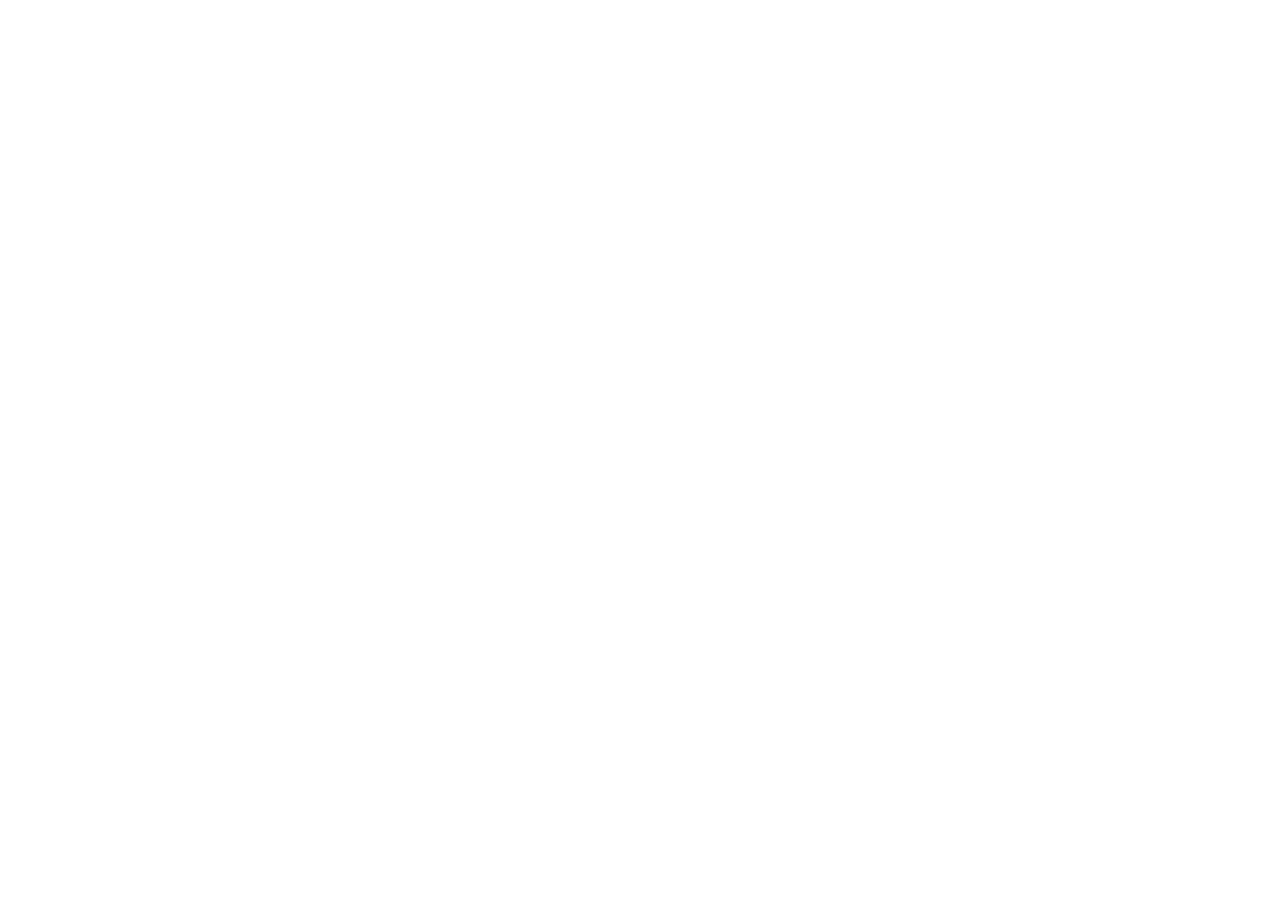
==== index.html @ 82976919 "added json data" ====
<!DOCTYPE html>
<html lang="en">
<head>
    <meta charset="UTF-8">
    <meta http-equiv="X-UA-Compatible" content="IE=edge">
    <meta name="viewport" content="width=device-width, initial-scale=1.0">
    <title>Document</title>
</head>
<body>
    <div id="t">
        
    </div>
    <script src="https://cdnjs.cloudflare.com/ajax/libs/jquery/3.6.0/jquery.min.js" integrity="sha512-894YE6QWD5I59HgZOGReFYm4dnWc1Qt5NtvYSaNcOP+u1T9qYdvdihz0PPSiiqn/+/3e7Jo4EaG7TubfWGUrMQ==" crossorigin="anonymous" referrerpolicy="no-referrer"></script>
    
    <script type="text/javascript" src="countries.json"></script>
    <script type="text/javascript" src="states.json"></script>
    <script type="text/javascript" src="cities.json"></script>
    <script type="text/javascript" src="javascript.js"></script>
</body>
</html>
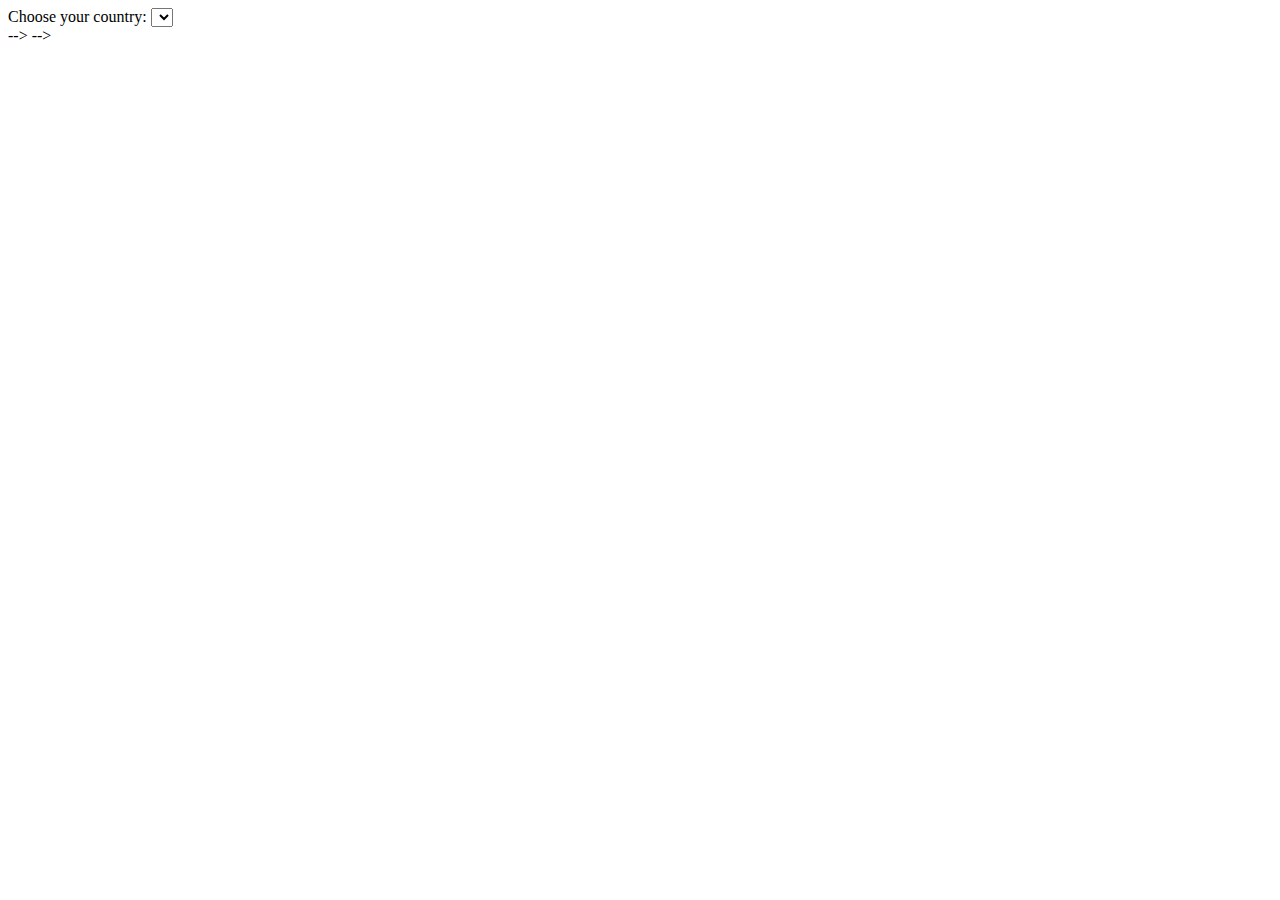
==== commit fba65173: "added countries" ====
--- a/index.html
+++ b/index.html
@@ -7,14 +7,23 @@
     <title>Document</title>
 </head>
 <body>
-    <div id="t">
-        
+    <div id="select">
+        <label for="cars">Choose your country:</label>
+
+<select id="select_countries">
+    
+  
+</select>
+
     </div>
     <script src="https://cdnjs.cloudflare.com/ajax/libs/jquery/3.6.0/jquery.min.js" integrity="sha512-894YE6QWD5I59HgZOGReFYm4dnWc1Qt5NtvYSaNcOP+u1T9qYdvdihz0PPSiiqn/+/3e7Jo4EaG7TubfWGUrMQ==" crossorigin="anonymous" referrerpolicy="no-referrer"></script>
     
-    <script type="text/javascript" src="countries.json"></script>
+    <!-- <script type="text/javascript" src="countries.json"></script>
     <script type="text/javascript" src="states.json"></script>
-    <script type="text/javascript" src="cities.json"></script>
-    <script type="text/javascript" src="javascript.js"></script>
+    <script type="text/javascript" src="cities.json"></script> -->
+    <!-- <script type="text/javascript" src="javascript.js"></script> -->
+   
+    <script type="text/javascript" src="output.json"></script> -->
+    <script type="text/javascript" src="show_all.js"></script> -->
 </body>
 </html>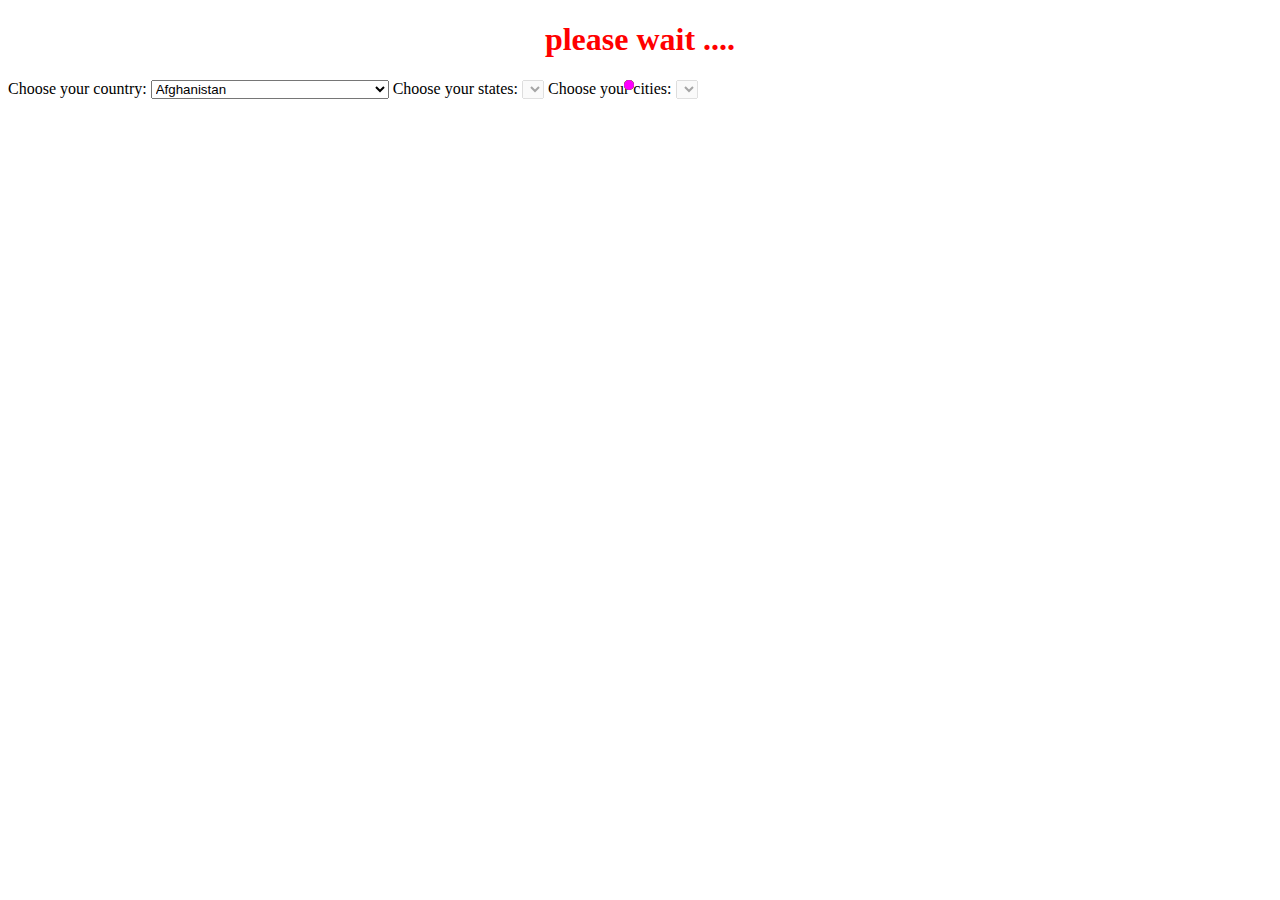
==== commit c1088749: "added step form" ====
--- a/index.html
+++ b/index.html
@@ -5,17 +5,80 @@
     <meta http-equiv="X-UA-Compatible" content="IE=edge">
     <meta name="viewport" content="width=device-width, initial-scale=1.0">
     <title>Document</title>
+
+    <style> 
+        h1{ 
+            color:red; 
+        } 
+        div{ 
+            display: block; 
+            position: absolute; 
+            width: 10px; 
+            height: 10px; 
+            left: calc(50% - 1em); 
+            border-radius: 1em; 
+            transform-origin: 1em 2em; 
+            animation: rotate; 
+            animation-iteration-count: infinite; 
+            animation-duration: 1.6s; 
+        } 
+   
+        @keyframes rotate { 
+              0% { transform: rotate(0deg); }
+			100% { transform: rotate(360deg); } 
+        } 
+        .d1 { 
+            animation-delay: 0.1s; 
+            background-color: blue; 
+        } 
+        .d2 { 
+            animation-delay: 0.2s; 
+            background-color: red; 
+        } 
+        .d3 { 
+            animation-delay: 0.3s; 
+            background-color: yellow; 
+        } 
+        .d4 { 
+            animation-delay: 0.4s; 
+            background-color: green; 
+        } 
+        .d5 { 
+            animation-delay: 0.5s; 
+            background-color: magenta; 
+        } 
+    </style>
+
 </head>
 <body>
-    <div id="select">
-        <label for="cars">Choose your country:</label>
+    <center id="center_loader">  
+        <h1>please wait ....</h1> 
+        
+            <div class='d1'></div> 
+            <div class='d2'></div> 
+            <div class='d3'></div> 
+            <div class='d4'></div> 
+            <div class='d5'></div> 
+      
+    </center> 
+    <label for="select_countries">Choose your country:</label>
 
 <select id="select_countries">
     
   
 </select>
+<label for="select_states">Choose your states:</label>
+<select id="select_states" disabled>
+</select>
+<label for="select_cities">Choose your cities:</label>
+<select id="select_cities" disabled>
+    
+  
+</select>
 
-    </div>
+
+<span id="select_all"><p><b></b></p></span>
+   
     <script src="https://cdnjs.cloudflare.com/ajax/libs/jquery/3.6.0/jquery.min.js" integrity="sha512-894YE6QWD5I59HgZOGReFYm4dnWc1Qt5NtvYSaNcOP+u1T9qYdvdihz0PPSiiqn/+/3e7Jo4EaG7TubfWGUrMQ==" crossorigin="anonymous" referrerpolicy="no-referrer"></script>
     
     <!-- <script type="text/javascript" src="countries.json"></script>
@@ -23,7 +86,7 @@
     <script type="text/javascript" src="cities.json"></script> -->
     <!-- <script type="text/javascript" src="javascript.js"></script> -->
    
-    <script type="text/javascript" src="output.json"></script> -->
-    <script type="text/javascript" src="show_all.js"></script> -->
+    <script type="text/javascript" src="output1.json"></script> 
+    <script type="text/javascript" src="show_all.js"></script> 
 </body>
 </html>